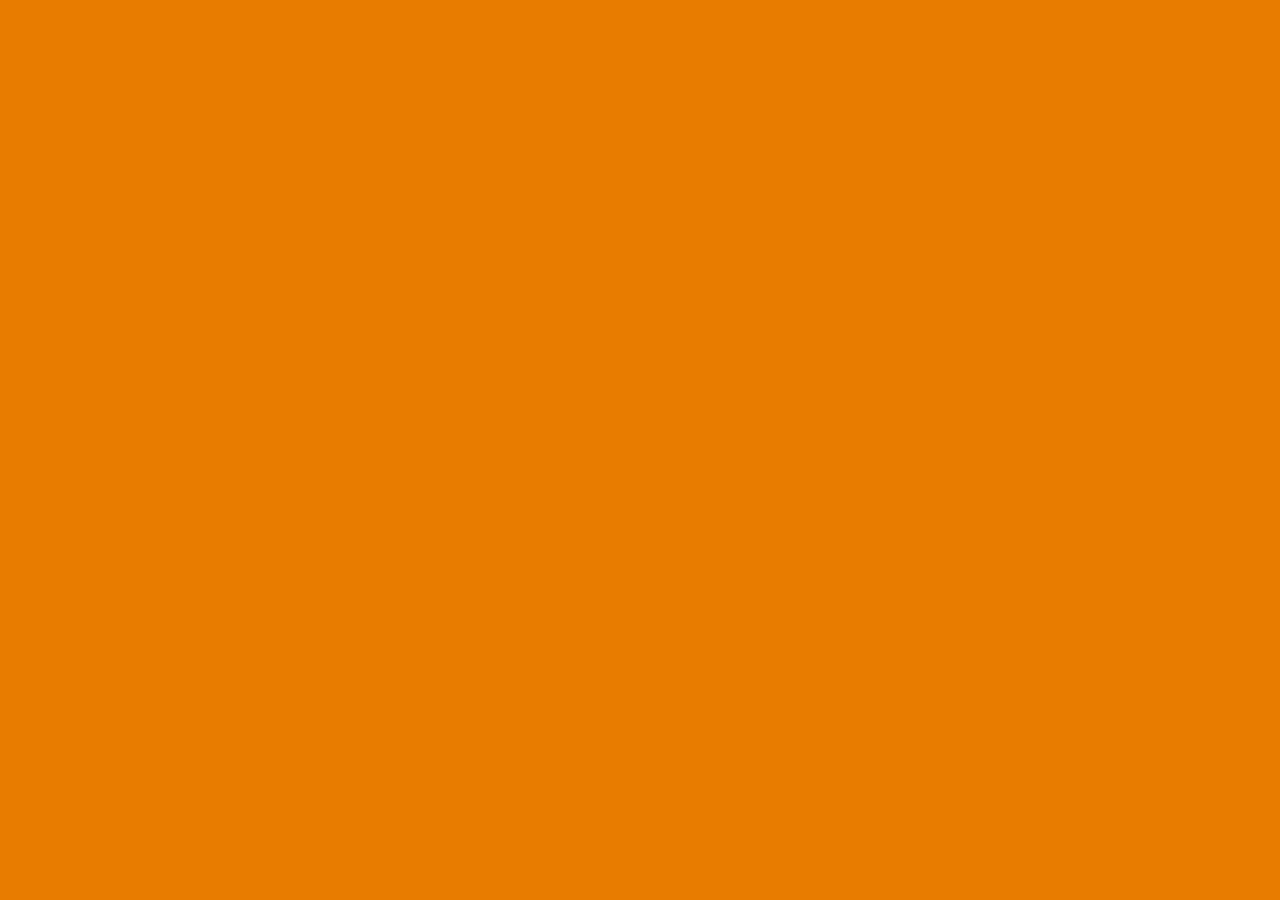
==== paginaPago.html @ 95c9d768 "agregando cosas" ====
<!DOCTYPE html>
<html lang="es">
<head>
    <meta charset="UTF-8">
    <meta http-equiv="X-UA-Compatible" content="IE=edge">
    <meta name="viewport" content="width=device-width, initial-scale=1.0">
    <link rel="stylesheet" href="./css/styles.css">
    <title>Terminar Pago</title>
</head>
<body>
    
</body>
</html>
---- css/styles.css ----
@import url("https://fonts.googleapis.com/css2?family=Playfair+Display:wght@600&display=swap");
* {
    margin: 0;
    padding: 0;
}
body {
    background-color: rgb(232, 124, 1);
}
.navbar {
    display: flex;
    justify-content: space-between;
    background-color: rgb(2, 65, 2);
}

.navbar-logo{
    margin-left: 40px;
    color: rgb(255, 255, 255);
}

.ver-carrito{
    cursor: pointer;
    margin-right: 40px;
}

.boton-comprar {
    background-color: rgb(249, 249, 249);
    cursor: pointer    
}
.card {
display: flex;
flex-direction: row;
align-items: center; 
justify-content: space-between;
margin: 20px;
border-style: dotted;
border-color:  rgb(2, 65, 2);

}

.modal-container {
    width: 80%;
    margin: 0 10%;
    max-height: 88vh;
    color: rgb(253, 253, 254);
    background-color: rgb(1, 1, 1);
    display: flex;
    flex-direction: column;
    align-items: center;
    position: fixed;
    overflow: auto;
    z-index: 9;
    top: 12vh;
    scrollbar-color: none;
}

.modal-container::-webkit-scrollbar{
    display: none;
}

.modal-header{
    display: flex;
    justify-content: space-around;
    background-color: rgb(0, 0, 0);
    color: rgb(255, 255, 255);
    width: 100%;
}

.modal-header-title {
    justify-self: start;
} 

.modal-header-button{
    cursor: pointer;
}

.modal-container > .modal-content{
    display: flex;
    flex-direction: row;
    justify-content: space-around;
    align-items: center;
    width: 70%;
    margin: 10px;
}

.total-content{
    font-size: 25px;
    padding: 20px;
    text-align: center;
    padding-top: 20px;
}

.delete-product{
    cursor: pointer;
}

.cantidad-carrito{
    background-color: rgb(255, 0, 0);
    color: rgb(255, 255, 255);
    border-radius: 50%;
    font-size: 12px;
    padding: 4px;
    top: 15px;
    right: 40px;
    position: absolute;
    display: none;
}

.sumar {
    cursor: pointer;
    font-size: 30px;
    
}

.restar {
    cursor: pointer;
    font-size: 30px;
}
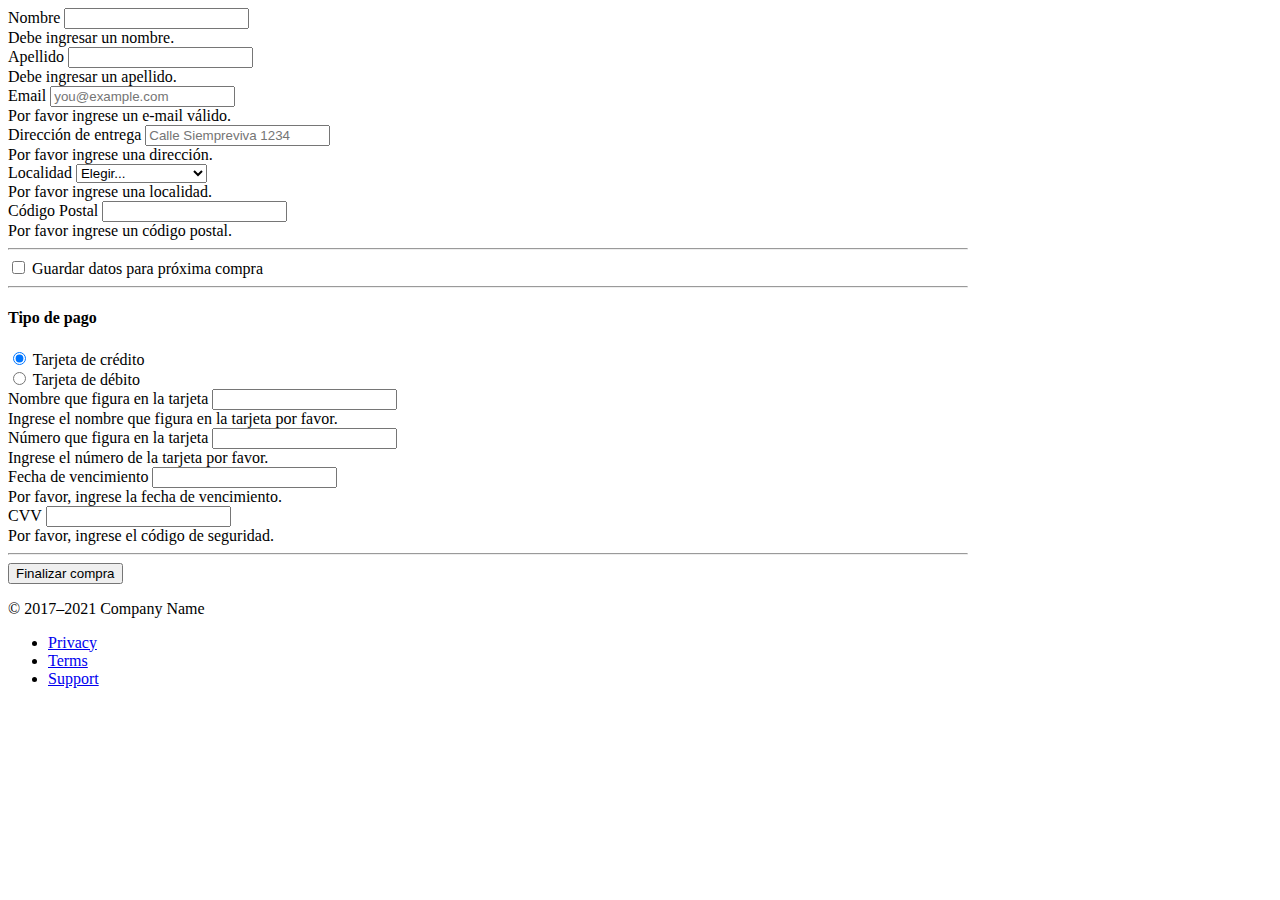
==== commit 7f01c57e: "agregando cosas" ====
--- a/paginaPago.html
+++ b/paginaPago.html
@@ -1,13 +1,198 @@
-<!DOCTYPE html>
+<!doctype html>
 <html lang="es">
-<head>
-    <meta charset="UTF-8">
-    <meta http-equiv="X-UA-Compatible" content="IE=edge">
-    <meta name="viewport" content="width=device-width, initial-scale=1.0">
-    <link rel="stylesheet" href="./css/styles.css">
-    <title>Terminar Pago</title>
-</head>
-<body>
+  <head>
+    <meta charset="utf-8">
+    <meta name="viewport" content="width=device-width, initial-scale=1">
+    <meta name="description" content="">
+    <meta name="author" content="Mark Otto, Jacob Thornton, and Bootstrap contributors">
+    <meta name="generator" content="Hugo 0.88.1">
+    <link href="https://cdn.jsdelivr.net/npm/bootstrap@5.3.0-alpha1/dist/css/bootstrap.min.css" rel="stylesheet" integrity="sha384-GLhlTQ8iRABdZLl6O3oVMWSktQOp6b7In1Zl3/Jr59b6EGGoI1aFkw7cmDA6j6gD" crossorigin="anonymous">
     
-</body>
-</html>+    <title>Finalizar pago</title>
+
+    <link rel="canonical" href="https://getbootstrap.com/docs/5.1/examples/checkout/">
+<link rel="stylesheet" href="./form-validation.css">
+
+    
+
+    
+
+
+    <style>
+      .bd-placeholder-img {
+        font-size: 1.125rem;
+        text-anchor: middle;
+        -webkit-user-select: none;
+        -moz-user-select: none;
+        user-select: none;
+      }
+
+      @media (min-width: 768px) {
+        .bd-placeholder-img-lg {
+          font-size: 3.5rem;
+        }
+      }
+    </style>
+
+    
+    <!-- Custom styles for this template -->
+    <link href="form-validation.css" rel="stylesheet">
+  </head>
+  <body class="bg-light">
+    
+<div class="container">
+  <main>
+    
+
+    
+          
+
+        
+      
+        <form class="needs-validation" novalidate>
+          <div class="row g-3">
+            <div class="col-sm-6">
+              <label for="firstName" class="form-label">Nombre</label>
+              <input type="text" class="form-control" id="firstName" placeholder="" value="" required>
+              <div class="invalid-feedback">
+                Debe ingresar un nombre.
+              </div>
+            </div>
+
+            <div class="col-sm-6">
+              <label for="lastName" class="form-label">Apellido</label>
+              <input type="text" class="form-control" id="lastName" placeholder="" value="" required>
+              <div class="invalid-feedback">
+                Debe ingresar un apellido.
+              </div>
+            </div>
+
+            
+
+            <div class="col-12">
+              <label for="email" class="form-label">Email</label>
+              <input type="email" class="form-control" id="email" placeholder="you@example.com"value="" required>
+              <div class="invalid-feedback">
+                Por favor ingrese un e-mail válido.
+              </div>
+            </div>
+
+            <div class="col-12">
+              <label for="address" class="form-label">Dirección de entrega</label>
+              <input type="text" class="form-control" id="address" placeholder="Calle Siempreviva 1234" required>
+              <div class="invalid-feedback">
+                Por favor ingrese una dirección.
+              </div>
+            </div>
+
+            
+
+            
+
+            <div class="col-md-4">
+              <label for="state" class="form-label">Localidad</label>
+              <select class="form-select" id="state" required>
+                <option value="">Elegir...</option>
+                <option>Lanus</option>
+                <option>Banfield</option>
+                <option>Lomas de Zamora</option>
+                
+              </select>
+              <div class="invalid-feedback">
+                Por favor ingrese una localidad.
+              </div>
+            </div>
+
+            <div class="col-md-3">
+              <label for="zip" class="form-label">Código Postal</label>
+              <input type="text" class="form-control" id="zip" placeholder="" required>
+              <div class="invalid-feedback">
+                Por favor ingrese un código postal.
+              </div>
+            </div>
+          </div>
+
+          <hr class="my-4">
+
+          
+
+          <div class="form-check">
+            <input type="checkbox" class="form-check-input" id="save-info">
+            <label class="form-check-label" for="save-info">Guardar datos para próxima compra</label>
+          </div>
+
+          <hr class="my-4">
+
+          <h4 class="mb-3">Tipo de pago</h4>
+
+          <div class="my-3">
+            <div class="form-check">
+              <input id="credit" name="paymentMethod" type="radio" class="form-check-input" checked required>
+              <label class="form-check-label" for="credit">Tarjeta de crédito</label>
+            </div>
+            <div class="form-check">
+              <input id="debit" name="paymentMethod" type="radio" class="form-check-input" required>
+              <label class="form-check-label" for="debit">Tarjeta de débito</label>
+            </div>
+            
+          </div>
+
+          <div class="row gy-3">
+            <div class="col-md-6">
+              <label for="cc-name" class="form-label">Nombre que figura en la tarjeta</label>
+              <input type="text" class="form-control" id="cc-name" placeholder="" required>
+            
+              <div class="invalid-feedback">
+                Ingrese el nombre que figura en la tarjeta por favor.
+              </div>
+            </div>
+
+            <div class="col-md-6">
+              <label for="cc-number" class="form-label">Número que figura en la tarjeta</label>
+              <input type="text" class="form-control" id="cc-number" placeholder="" required>
+              <div class="invalid-feedback">
+                Ingrese el número de la tarjeta por favor.
+              </div>
+            </div>
+
+            <div class="col-md-3">
+              <label for="cc-expiration" class="form-label">Fecha de vencimiento</label>
+              <input type="text" class="form-control" id="cc-expiration" placeholder="" required>
+              <div class="invalid-feedback">
+                Por favor, ingrese la fecha de vencimiento.
+              </div>
+            </div>
+
+            <div class="col-md-3">
+              <label for="cc-cvv" class="form-label">CVV</label>
+              <input type="text" class="form-control" id="cc-cvv" placeholder="" required>
+              <div class="invalid-feedback">
+                Por favor, ingrese el código de seguridad.
+              </div>
+            </div>
+          </div>
+
+          <hr class="my-4">
+
+          <button class="w-100 btn btn-primary btn-lg" type="submit">Finalizar compra</button>
+        </form>
+      </div>
+    </div>
+  </main>
+
+  <footer class="my-5 pt-5 text-muted text-center text-small">
+    <p class="mb-1">&copy; 2017–2021 Company Name</p>
+    <ul class="list-inline">
+      <li class="list-inline-item"><a href="#">Privacy</a></li>
+      <li class="list-inline-item"><a href="#">Terms</a></li>
+      <li class="list-inline-item"><a href="#">Support</a></li>
+    </ul>
+  </footer>
+</div>
+
+<script src="https://cdn.jsdelivr.net/npm/bootstrap@5.3.0-alpha1/dist/js/bootstrap.bundle.min.js" integrity="sha384-w76AqPfDkMBDXo30jS1Sgez6pr3x5MlQ1ZAGC+nuZB+EYdgRZgiwxhTBTkF7CXvN" crossorigin="anonymous"></script>
+    
+
+      <script src="./form-validation.js"></script>
+  </body>
+</html>
--- a/form-validation.css
+++ b/form-validation.css
@@ -0,0 +1,3 @@
+.container {
+  max-width: 960px;
+}
--- a/form-validation.css
+++ b/form-validation.css
@@ -0,0 +1,3 @@
+.container {
+  max-width: 960px;
+}
